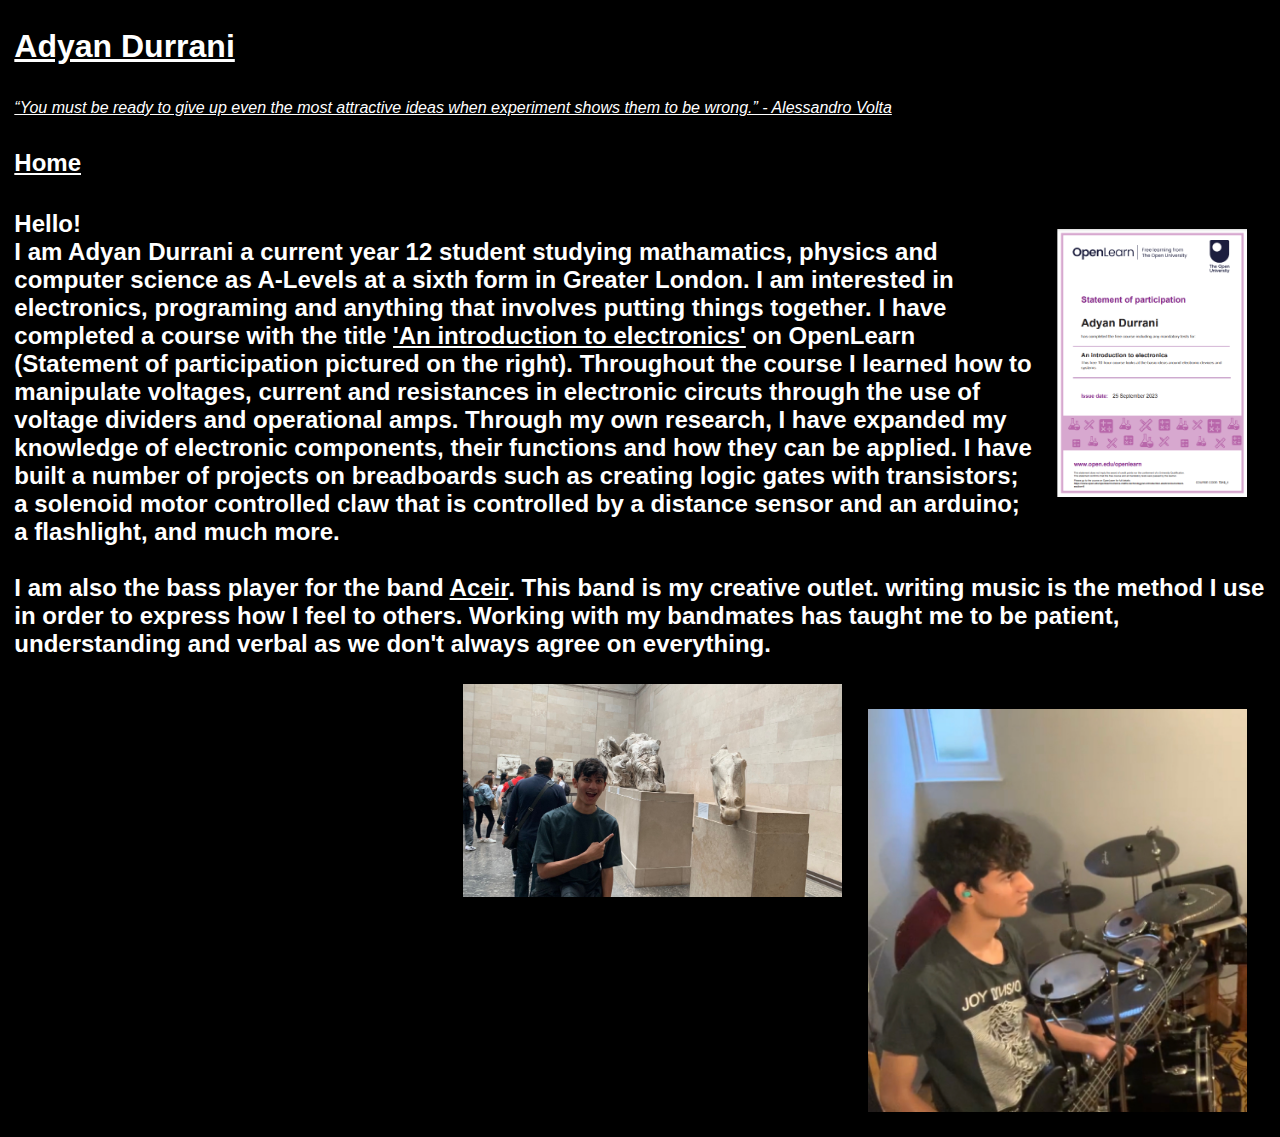
==== aboutme.html @ 148392c1 "First dump!!" ====
<!DOCTYPE html>
<html>
<head>


<link rel="stylesheet" href="styles.css">


</head>
<body>
<h1><u>Adyan Durrani</u></h1>
<p><u><i>“You must be ready to give up even the most attractive ideas when experiment shows them to be wrong.” - Alessandro Volta</i></u></p>

<h2><a href="index.html">Home</a></h2>

<img src="assets\statementofparticipation.png" alt="Statement of participation for an introduction to electronics" id='certified'>
<h2>Hello!<br> I am Adyan Durrani a current year 12 student studying mathamatics, physics and computer science 
as A-Levels at a sixth form in Greater London. I am interested in electronics, programing and anything that involves putting things together.
I have completed a course with the title <a href="https://www.open.edu/openlearn/science-maths-technology/an-introduction-electronics/">'An introduction to electronics'</a>
on OpenLearn (Statement of participation pictured on the right). Throughout the course I learned how to manipulate voltages, current and resistances in 
electronic circuts through the use of voltage dividers and operational amps. Through my own research, I have expanded my knowledge of
electronic components, their functions and how they can be applied. I have built a number of projects on breadboards such as creating logic gates with transistors;
a solenoid motor controlled claw that is controlled by a distance sensor and an arduino; a flashlight, and much more. 
<br><br>
I am also the bass player for the band <a href="https://www.youtube.com/@AceirBand"> Aceir</a>. This band is my creative outlet.
writing music is the method I use in order to express how I feel to others. Working with my bandmates has taught me to be
patient, understanding and verbal as we don't always agree on everything.
 </h2>
<img src="assets\bassman.jpg" alt="Adyan with bass guitar" id='bass'>

<img src="assets\horsey.jpg" alt="Adyan pointing to a statue of a horse" id='horse'>


</body>
</html>
---- styles.css ----
body {
  background-color: black;
  font-family: arial;
}
h1, h2 {
  color: white;
  padding: 0.5%
}
p {
  color: white;
  padding: 0.5%
}

#logo {
  max-width: 20%;
  height: auto;
}

#bass { 
 max-width: 30%;
 height: auto;
 float: right;
 padding: 2%;
} 
#certified { 
 max-width: 15%;
 height: auto;
 float: right;
 padding: 2%;
}

#horse { 
 max-width: 30%;
 height: auto;
 float: right;


} 

#usphoto {
	max-width: 50%;
	height: auto;
	}

a:link {
  color: white;
}
a:visited {
  color: white;
}

a:hover {
  color: grey;
}

a:active {
  color: white;
}
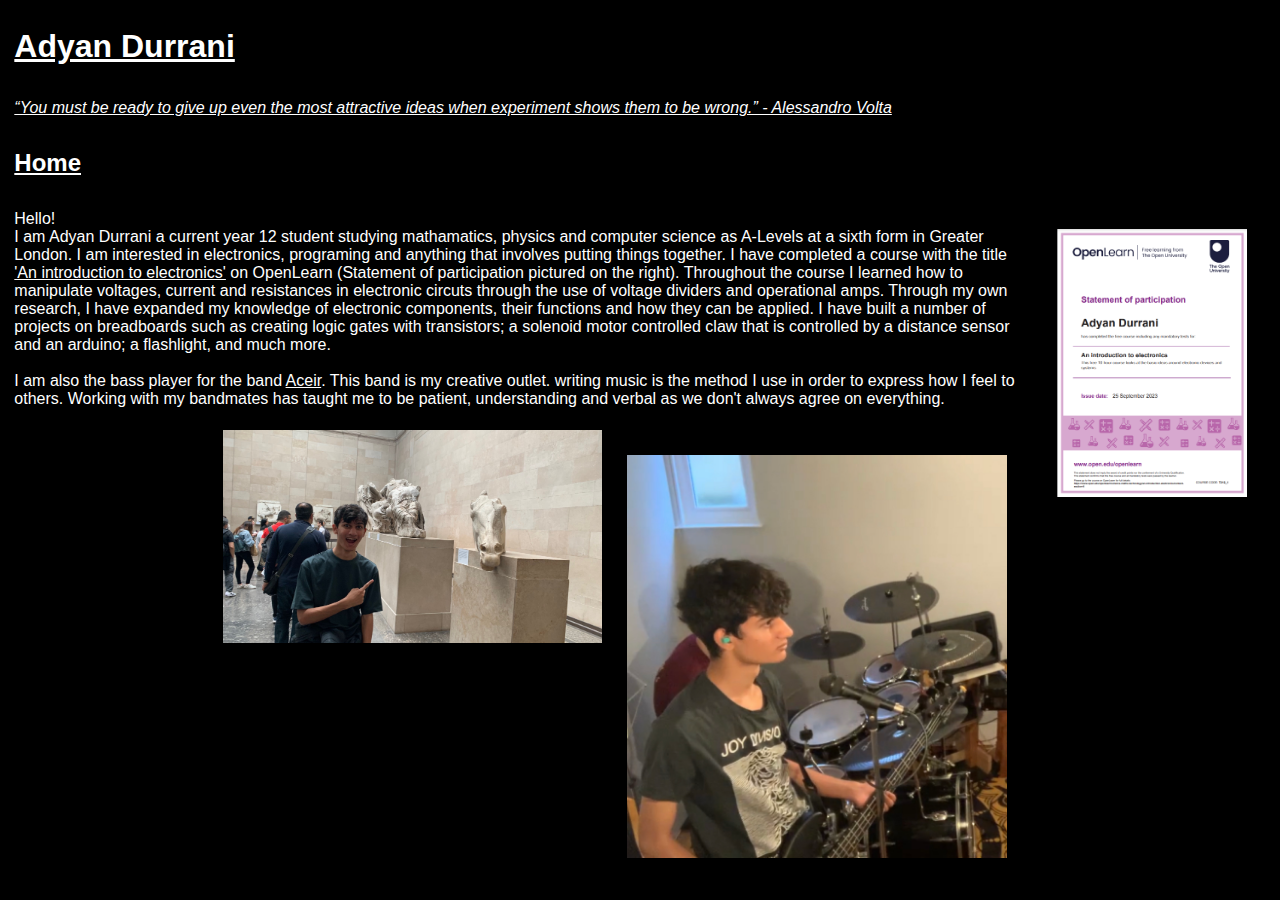
==== commit 9447517f: "Update aboutme.html" ====
--- a/aboutme.html
+++ b/aboutme.html
@@ -14,7 +14,7 @@
 <h2><a href="index.html">Home</a></h2>
 
 <img src="assets\statementofparticipation.png" alt="Statement of participation for an introduction to electronics" id='certified'>
-<h2>Hello!<br> I am Adyan Durrani a current year 12 student studying mathamatics, physics and computer science 
+<p>Hello!<br> I am Adyan Durrani a current year 12 student studying mathamatics, physics and computer science 
 as A-Levels at a sixth form in Greater London. I am interested in electronics, programing and anything that involves putting things together.
 I have completed a course with the title <a href="https://www.open.edu/openlearn/science-maths-technology/an-introduction-electronics/">'An introduction to electronics'</a>
 on OpenLearn (Statement of participation pictured on the right). Throughout the course I learned how to manipulate voltages, current and resistances in 
@@ -25,7 +25,7 @@
 I am also the bass player for the band <a href="https://www.youtube.com/@AceirBand"> Aceir</a>. This band is my creative outlet.
 writing music is the method I use in order to express how I feel to others. Working with my bandmates has taught me to be
 patient, understanding and verbal as we don't always agree on everything.
- </h2>
+ </p>
 <img src="assets\bassman.jpg" alt="Adyan with bass guitar" id='bass'>
 
 <img src="assets\horsey.jpg" alt="Adyan pointing to a statue of a horse" id='horse'>
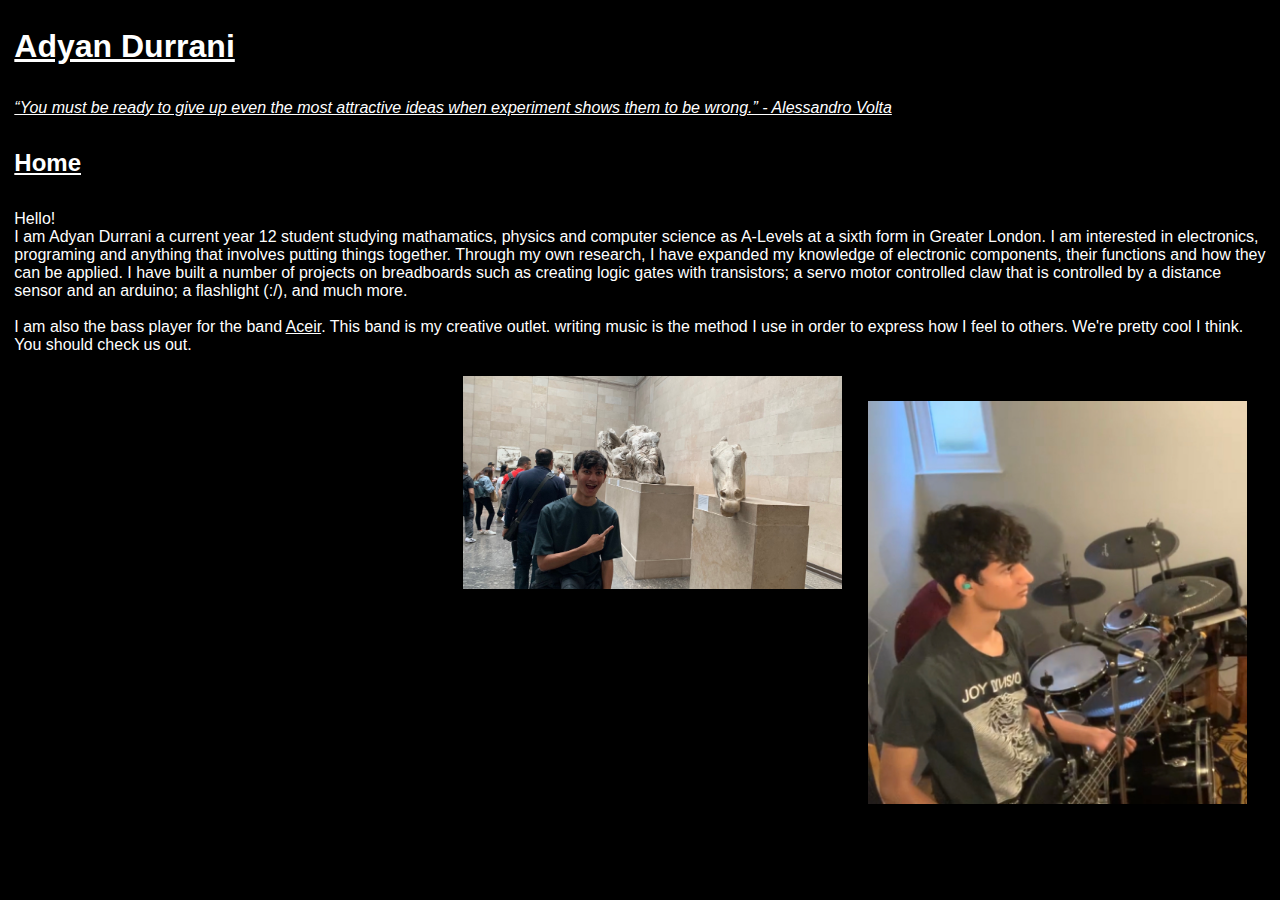
==== commit 40f260cc: "Update aboutme.html" ====
--- a/aboutme.html
+++ b/aboutme.html
@@ -4,6 +4,9 @@
 
 
 <link rel="stylesheet" href="styles.css">
+ 
+<link rel="icon" type="image/x-icon" href="/assets/favicon.ico">
+<title>About Me</title>
 
 
 </head>
@@ -13,18 +16,14 @@
 
 <h2><a href="index.html">Home</a></h2>
 
-<img src="assets\statementofparticipation.png" alt="Statement of participation for an introduction to electronics" id='certified'>
 <p>Hello!<br> I am Adyan Durrani a current year 12 student studying mathamatics, physics and computer science 
-as A-Levels at a sixth form in Greater London. I am interested in electronics, programing and anything that involves putting things together.
-I have completed a course with the title <a href="https://www.open.edu/openlearn/science-maths-technology/an-introduction-electronics/">'An introduction to electronics'</a>
-on OpenLearn (Statement of participation pictured on the right). Throughout the course I learned how to manipulate voltages, current and resistances in 
-electronic circuts through the use of voltage dividers and operational amps. Through my own research, I have expanded my knowledge of
-electronic components, their functions and how they can be applied. I have built a number of projects on breadboards such as creating logic gates with transistors;
-a solenoid motor controlled claw that is controlled by a distance sensor and an arduino; a flashlight, and much more. 
+as A-Levels at a sixth form in Greater London. I am interested in electronics, programing and anything that involves
+ putting things together. Through my own research, I have expanded my knowledge of electronic components, their functions 
+ and how they can be applied. I have built a number of projects on breadboards such as creating logic gates with transistors;
+a servo motor controlled claw that is controlled by a distance sensor and an arduino; a flashlight (:/), and much more. 
 <br><br>
 I am also the bass player for the band <a href="https://www.youtube.com/@AceirBand"> Aceir</a>. This band is my creative outlet.
-writing music is the method I use in order to express how I feel to others. Working with my bandmates has taught me to be
-patient, understanding and verbal as we don't always agree on everything.
+writing music is the method I use in order to express how I feel to others. We're pretty cool I think. You should check us out.
  </p>
 <img src="assets\bassman.jpg" alt="Adyan with bass guitar" id='bass'>
 
@@ -32,4 +31,4 @@
 
 
 </body>
-</html>+</html>
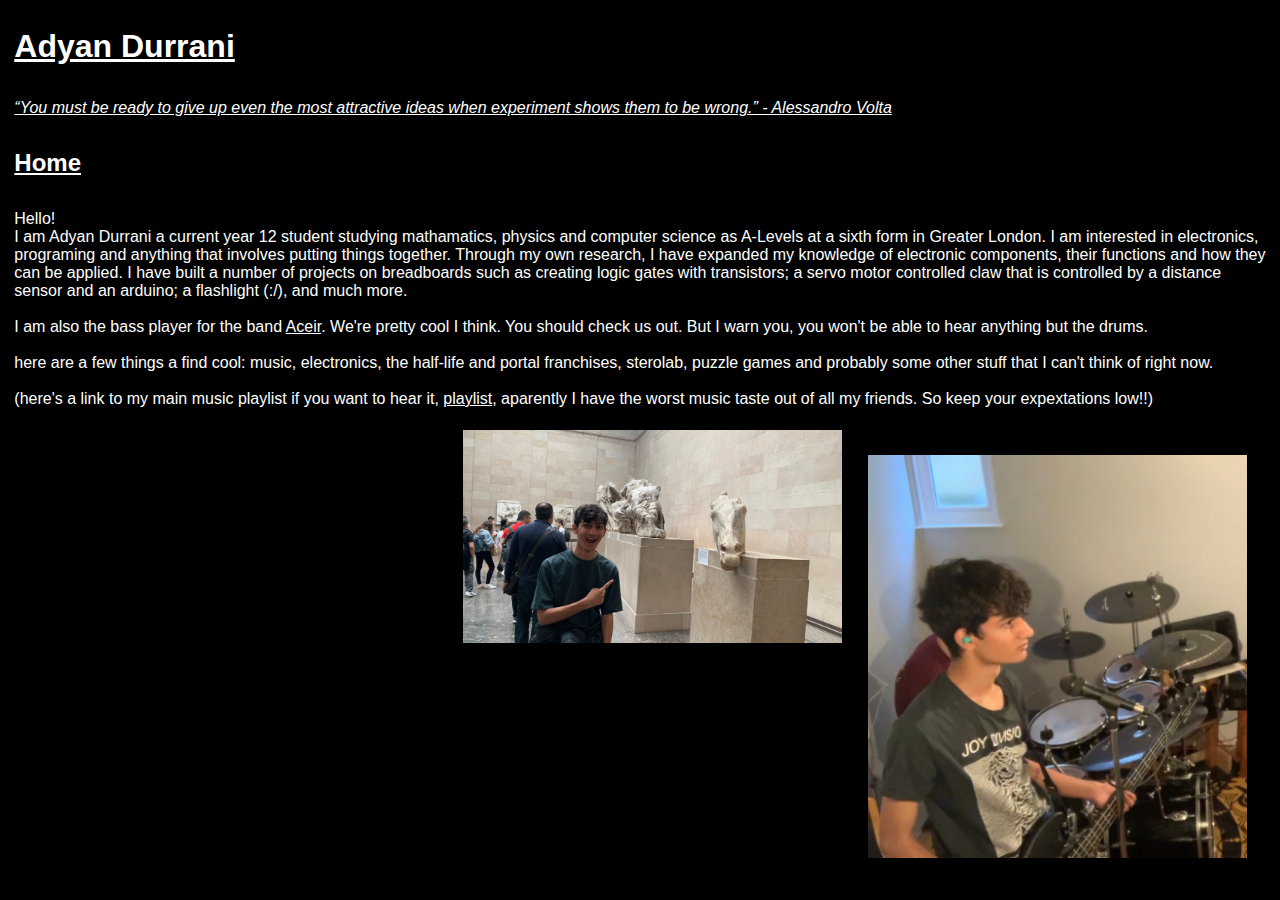
==== commit 3d85ed70: "NEW UPDATÉ" ====
--- a/aboutme.html
+++ b/aboutme.html
@@ -22,9 +22,15 @@
  and how they can be applied. I have built a number of projects on breadboards such as creating logic gates with transistors;
 a servo motor controlled claw that is controlled by a distance sensor and an arduino; a flashlight (:/), and much more. 
 <br><br>
-I am also the bass player for the band <a href="https://www.youtube.com/@AceirBand"> Aceir</a>. This band is my creative outlet.
-writing music is the method I use in order to express how I feel to others. We're pretty cool I think. You should check us out.
- </p>
+I am also the bass player for the band <a href="https://www.youtube.com/@AceirBand" target="_blank"> Aceir</a>. We're pretty cool I think. You should check us out. But I warn you, you won't be able to hear anything but the drums.
+<br><br>
+    here are a few things a find cool: music, electronics, the half-life and portal franchises, sterolab, puzzle games and probably some other stuff that I can't think of right now.
+    <br><br>
+    (here's a link to my main music playlist if you want to hear it, <a href="https://music.apple.com/gb/playlist/adyan/pl.u-zPyLLEvC8rqrp9N" target = "_blank">playlist</a>, aparently I have the worst music taste out of all my friends. So keep your expextations low!!)
+    
+</p>
+
+
 <img src="assets\bassman.jpg" alt="Adyan with bass guitar" id='bass'>
 
 <img src="assets\horsey.jpg" alt="Adyan pointing to a statue of a horse" id='horse'>
--- a/styles.css
+++ b/styles.css
@@ -1,3 +1,8 @@
+
+html {
+  scroll-behavior: smooth;
+}
+
 body {
   background-color: black;
   font-family: arial;
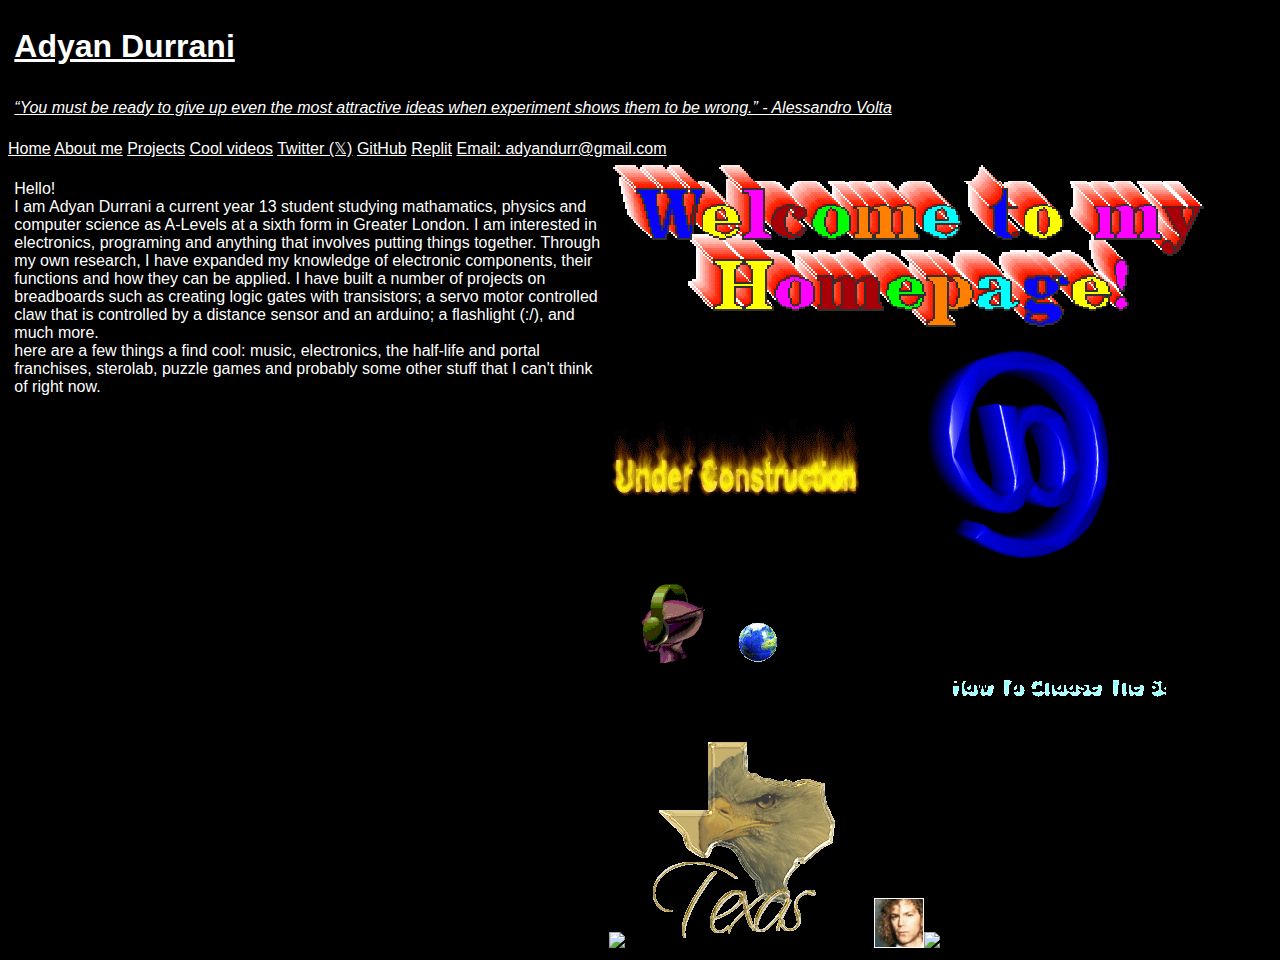
==== commit 92b292a8: "Add files via upload" ====
--- a/aboutme.html
+++ b/aboutme.html
@@ -14,27 +14,30 @@
 <h1><u>Adyan Durrani</u></h1>
 <p><u><i>“You must be ready to give up even the most attractive ideas when experiment shows them to be wrong.” - Alessandro Volta</i></u></p>
 
-<h2><a href="index.html">Home</a></h2>
+<div class="topnav">
+<a href = "index.html"> Home</a>
+ <a href="aboutme.html">About me</a>
+  <a href="projects.html">Projects</a>
+<a href="coolvids.html">Cool videos</a>
+<a href="https://twitter.com/Adyan_Durrani" target="_blank">Twitter (𝕏)</a>
+<a href="https://github.com/AdyanDurrani" target="_blank">GitHub</a>
+<a href="https://replit.com/@ADURR" target="_blank">Replit</a>
+  <a href="mailto: adyandurr@gmail" target="_blank">Email: adyandurr@gmail.com</a>
+</div>
 
-<p>Hello!<br> I am Adyan Durrani a current year 12 student studying mathamatics, physics and computer science 
+
+<div style="width: 100%; overflow: hidden;">
+<div style=" float:right; padding-right: 5%;"> <img src="assets/welcome.gif" alt="Sunflower"><br>  <img src="assets/under.gif" alt="Sunflower"> <a href="mailto: adyandurr@gmail"><img src="assets/at.gif" alt="spinning at symbol" ></a>
+<br> <img src = "assets/3d.gif" alt="Spinnng alien head"> <img src = "assets/spinearth.gif" alt="spin earth gif"><br> <img src = "assets/book2.gif" alt = "how to chose babys sex"><br>
+<img src = "assets/flaganimation.gif"> <img src = "assets/texas2.gif"> <img src="assets/bjfan.gif"><img src="assets/drugs.gif">
+</div>
+<p>Hello!<br> I am Adyan Durrani a current year 13 student studying mathamatics, physics and computer science 
 as A-Levels at a sixth form in Greater London. I am interested in electronics, programing and anything that involves
  putting things together. Through my own research, I have expanded my knowledge of electronic components, their functions 
  and how they can be applied. I have built a number of projects on breadboards such as creating logic gates with transistors;
 a servo motor controlled claw that is controlled by a distance sensor and an arduino; a flashlight (:/), and much more. 
-<br><br>
-I am also the bass player for the band <a href="https://www.youtube.com/@AceirBand" target="_blank"> Aceir</a>. We're pretty cool I think. You should check us out. But I warn you, you won't be able to hear anything but the drums.
-<br><br>
-    here are a few things a find cool: music, electronics, the half-life and portal franchises, sterolab, puzzle games and probably some other stuff that I can't think of right now.
-    <br><br>
-    (here's a link to my main music playlist if you want to hear it, <a href="https://music.apple.com/gb/playlist/adyan/pl.u-zPyLLEvC8rqrp9N" target = "_blank">playlist</a>, aparently I have the worst music taste out of all my friends. So keep your expextations low!!)
-    
+<br>
+here are a few things a find cool: music, electronics, the half-life and portal franchises, sterolab, puzzle games and probably some other stuff that I can't think of right now.
 </p>
-
-
-<img src="assets\bassman.jpg" alt="Adyan with bass guitar" id='bass'>
-
-<img src="assets\horsey.jpg" alt="Adyan pointing to a statue of a horse" id='horse'>
-
-
 </body>
-</html>
+</html>